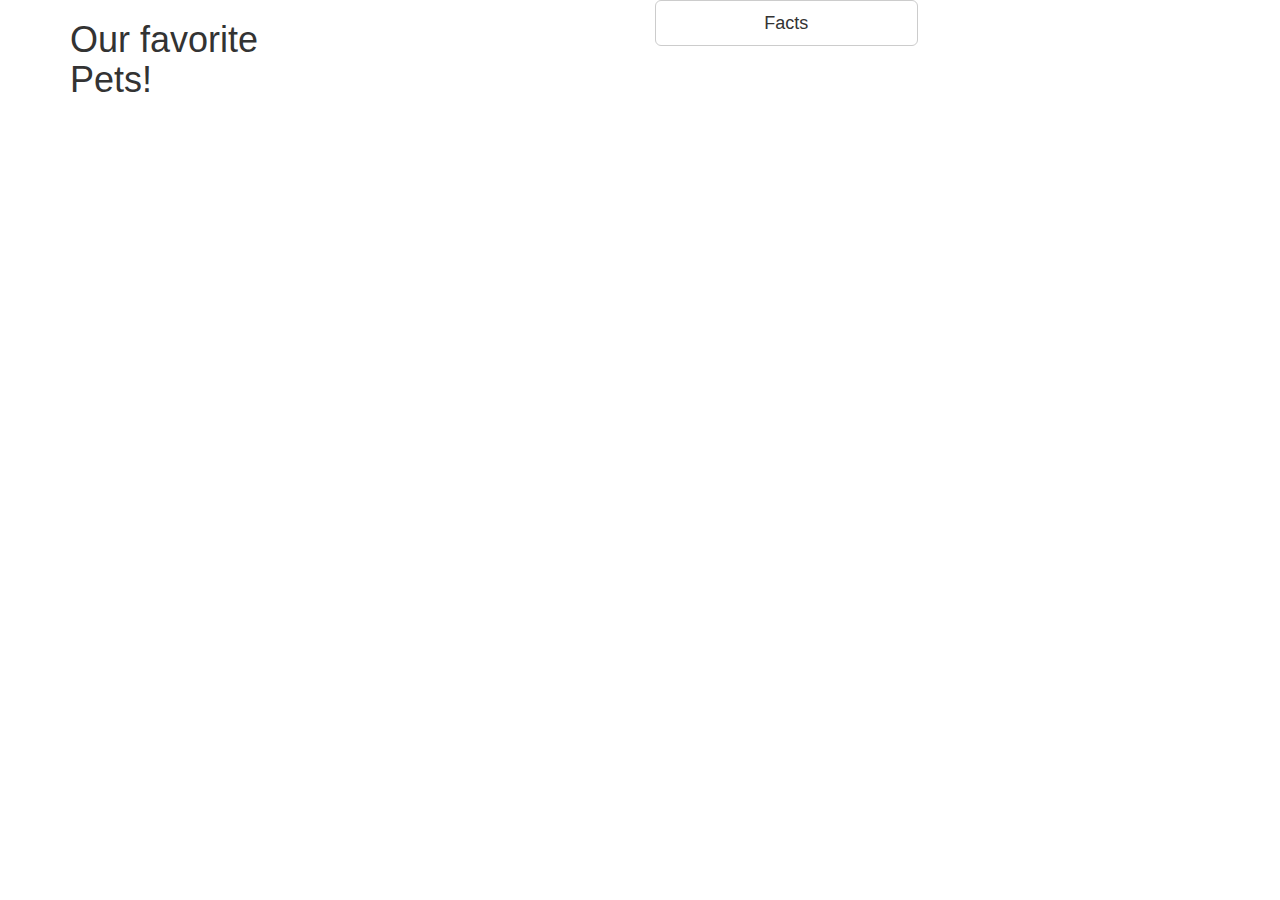
==== gallery.html @ 5e89937b "Add files via upload" ====
<!DOCTYPE html>
<html lang="en">

<head>
    <meta charset="UTF-8">
    <meta name="viewport" content="width=device-width, initial-scale=1.0">
    <meta http-equiv="X-UA-Compatable" content="ie=edge">
    <meta name="keywords" content="kosa, sampon, nega, lepota, frizura">
    <title>Fun Facts About Cats-Galerija</title>
    <link rel="stylesheet" href="css/style.css">
    <link rel="manifest" href="/manifest.json" />
    <meta name="theme-color" content="#333" />
    <link rel="stylesheet" href="https://maxcdn.bootstrapcdn.com/font-awesome/4.5.0/css/font-awesome.min.css">
    <link href='https://fonts.googleapis.com/css?family=Roboto+Slab:400,700' rel='stylesheet' type='text/css'>
    <link rel="stylesheet" href="https://maxcdn.bootstrapcdn.com/bootstrap/3.3.5/css/bootstrap.min.css">
    <link rel="stylesheet" href="https://cdnjs.cloudflare.com/ajax/libs/animate.css/3.2.3/animate.min.css">

</head>

<body>

    <div class="container">
        <div class="row">
            <div class="col-sm-6">
                <h1><span class="main-color">Our favorite</span><br />Pets!</h1>
            </div>
            <div class="col-sm-6">
                <div class="row">

                    <div class="col-xs-6">
                        <a id="facts" class="btn btn-lg btn-default btn-block" href="index.html" target="_top">
                            Facts</a>
                    </div>
                </div>
            </div>
        </div>
    </div>
    </div>
    
    <div class="slideshow-container">

        <div class="mySlides fade">
            <div class="numbertext">1 / 8</div>
            <img src="img/cat1.jpg" style="width:100%">
        </div>

        <div class="mySlides fade">
            <div class="numbertext">2 / 8</div>
            <img src="img/cat2.jpg" style="width:100%">
        </div>

        <div class="mySlides fade">
            <div class="numbertext">3 / 8</div>
            <img src="img/cat3.jpg" style="width:100%">
        </div>

        <div class="mySlides fade">
            <div class="numbertext">4 / 8</div>
            <img src="img/cat4.jpg" style="width:100%">
        </div>
        <div class="mySlides fade">
            <div class="numbertext">5 / 8</div>
            <img src="img/cat5.jpg" style="width:100%">
        </div>
        <div class="mySlides fade">
            <div class="numbertext">6 / 8</div>
            <img src="img/cat6.jpg" style="width:100%">
        </div>

        <div class="mySlides fade">
            <div class="numbertext">7 / 8</div>
            <img src="img/cat8.jpg" style="width:100%">
        </div>
        <div class="mySlides fade">
            <div class="numbertext">8 / 8</div>
            <img src="img/cat9.jpg" style="width:100%">
        </div>
        


    <br>



    <script src="js/gall.js"></script>


</body>

</html>
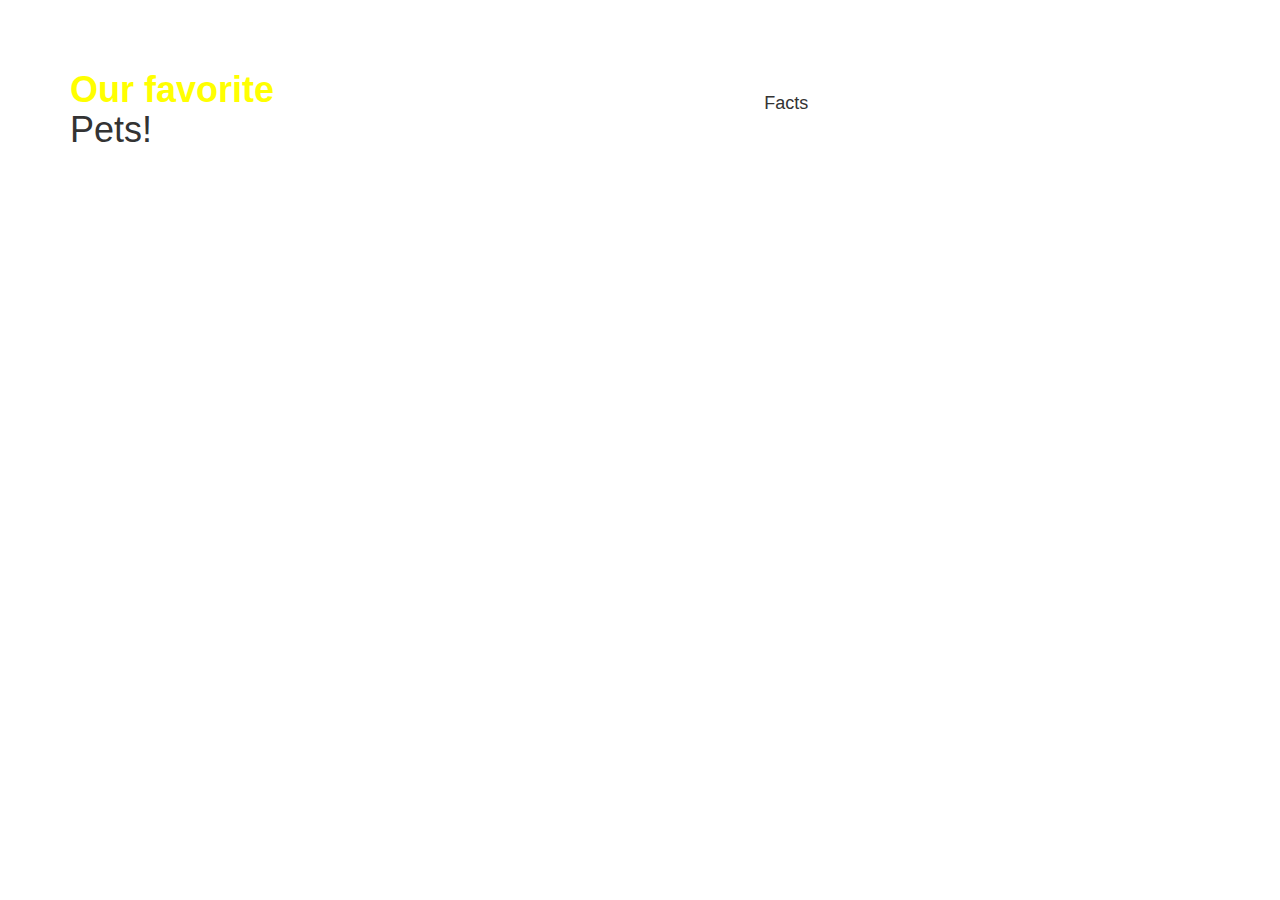
==== commit dc223657: "Add files via upload" ====
--- a/gallery.html
+++ b/gallery.html
@@ -7,7 +7,7 @@
     <meta http-equiv="X-UA-Compatable" content="ie=edge">
     <meta name="keywords" content="kosa, sampon, nega, lepota, frizura">
     <title>Fun Facts About Cats-Galerija</title>
-    <link rel="stylesheet" href="css/style.css">
+    <link rel="stylesheet" href="style.css">
     <link rel="manifest" href="/manifest.json" />
     <meta name="theme-color" content="#333" />
     <link rel="stylesheet" href="https://maxcdn.bootstrapcdn.com/font-awesome/4.5.0/css/font-awesome.min.css">
@@ -41,39 +41,39 @@
 
         <div class="mySlides fade">
             <div class="numbertext">1 / 8</div>
-            <img src="img/cat1.jpg" style="width:100%">
+            <img src="cat1.jpg" style="width:100%">
         </div>
 
         <div class="mySlides fade">
             <div class="numbertext">2 / 8</div>
-            <img src="img/cat2.jpg" style="width:100%">
+            <img src="cat2.jpg" style="width:100%">
         </div>
 
         <div class="mySlides fade">
             <div class="numbertext">3 / 8</div>
-            <img src="img/cat3.jpg" style="width:100%">
+            <img src="cat3.jpg" style="width:100%">
         </div>
 
         <div class="mySlides fade">
             <div class="numbertext">4 / 8</div>
-            <img src="img/cat4.jpg" style="width:100%">
+            <img src="cat4.jpg" style="width:100%">
         </div>
         <div class="mySlides fade">
             <div class="numbertext">5 / 8</div>
-            <img src="img/cat5.jpg" style="width:100%">
+            <img src="cat5.jpg" style="width:100%">
         </div>
         <div class="mySlides fade">
             <div class="numbertext">6 / 8</div>
-            <img src="img/cat6.jpg" style="width:100%">
+            <img src="cat6.jpg" style="width:100%">
         </div>
 
         <div class="mySlides fade">
             <div class="numbertext">7 / 8</div>
-            <img src="img/cat8.jpg" style="width:100%">
+            <img src="cat8.jpg" style="width:100%">
         </div>
         <div class="mySlides fade">
             <div class="numbertext">8 / 8</div>
-            <img src="img/cat9.jpg" style="width:100%">
+            <img src="cat9.jpg" style="width:100%">
         </div>
         
 
@@ -82,7 +82,7 @@
 
 
 
-    <script src="js/gall.js"></script>
+    <script src="gall.js"></script>
 
 
 </body>
--- a/style.css
+++ b/style.css
@@ -0,0 +1,190 @@
+body {
+  background-color: rgb(0, 0, 0);
+  color: white;
+  padding-top: 50px;
+  font-size: 18px;
+  font-family: 'Roboto Slab', serif;
+}
+
+h1 {
+  font-size: 4em;
+  line-height: 70px;
+  margin-bottom: 40px;
+  font-weight: bold;
+}
+
+a:hover, a:focus, a:active {
+  text-decoration: none;
+  color: white;
+  transition: color 0.8s;
+}
+
+.main-color {
+  color: yellow;
+  text-shadow: 1px 1px 0 rgba(255, 255, 255, 0.2);
+  font-weight: bold;
+}
+
+#quote-box {
+  background-color: rgba(255, 255, 255, 0.3);
+  border-radius: 10px;
+  padding: 100px 40px;
+  position: relative;
+  margin-top: 20px;
+}
+
+#quote-left, #quote-right {
+  color: yellow;
+  font-size: 3em;
+  position: absolute;
+}
+
+#quote-left {
+  top: 20px;
+  left: 20px;
+}
+
+#quote-right {
+  bottom: 20px;
+  right: 20px;
+}
+
+#quote {
+  font-size: 1.5em;
+  text-align: center;
+}
+
+#author {
+  position: absolute;
+  font-size: 1.1em;
+  left: 50px;
+  bottom: 30px;
+}
+
+.btn {
+  border-radius: 10px;
+  color: yellow;
+  border: 1px solid white !important;
+  transition: background 0.8s, color 0.8s;
+  line-height: 30px;
+  margin-top: 30px;
+}
+
+.btn:hover, .btn:active, .btn:focus {
+  color: white !important;
+  background-color: yellow !important;
+  box-shadow: none;
+}
+
+ul {
+  list-style-type: none;
+  padding: 0;
+  margin: 10px 0 0 0;
+  float: right;
+  white-space: nowrap;
+  overflow: hidden;
+}
+
+li {
+  display: inline-block;
+  margin: 0 0 0 1px;
+}
+
+#hidden {
+  display: none;
+}
+
+* {box-sizing:border-box}
+
+/* Slideshow container */
+.slideshow-container {
+  max-width: 1000px;
+  position: relative;
+  margin: auto;
+}
+
+/* Hide the images by default */
+.mySlides {
+  display: none;
+}
+
+/* Next & previous buttons */
+.prev, .next {
+  cursor: pointer;
+  position: absolute;
+  top: 50%;
+  width: auto;
+  margin-top: -22px;
+  padding: 16px;
+  color: white;
+  font-weight: bold;
+  font-size: 18px;
+  transition: 0.6s ease;
+  border-radius: 0 3px 3px 0;
+  user-select: none;
+}
+
+/* Position the "next button" to the right */
+.next {
+  right: 0;
+  border-radius: 3px 0 0 3px;
+}
+
+/* On hover, add a black background color with a little bit see-through */
+.prev:hover, .next:hover {
+  background-color: rgba(0,0,0,0.8);
+}
+
+/* Caption text */
+.text {
+  color: #f2f2f2;
+  font-size: 15px;
+  padding: 8px 12px;
+  position: absolute;
+  bottom: 8px;
+  width: 100%;
+  text-align: center;
+}
+
+/* Number text (1/3 etc) */
+.numbertext {
+  color: #f2f2f2;
+  font-size: 12px;
+  padding: 8px 12px;
+  position: absolute;
+  top: 0;
+}
+
+/* The dots/bullets/indicators */
+.dot {
+  cursor: pointer;
+  height: 15px;
+  width: 15px;
+  margin: 0 2px;
+  background-color: #bbb;
+  border-radius: 50%;
+  display: inline-block;
+  transition: background-color 0.6s ease;
+}
+
+.active, .dot:hover {
+  background-color: #717171;
+}
+
+/* Fading animation */
+.fade {
+  -webkit-animation-name: fade;
+  -webkit-animation-duration: 1.5s;
+  animation-name: fade;
+  animation-duration: 1.5s;
+}
+
+@-webkit-keyframes fade {
+  from {opacity: .4}
+  to {opacity: 1}
+}
+
+@keyframes fade {
+  from {opacity: .4}
+  to {opacity: 1}
+}